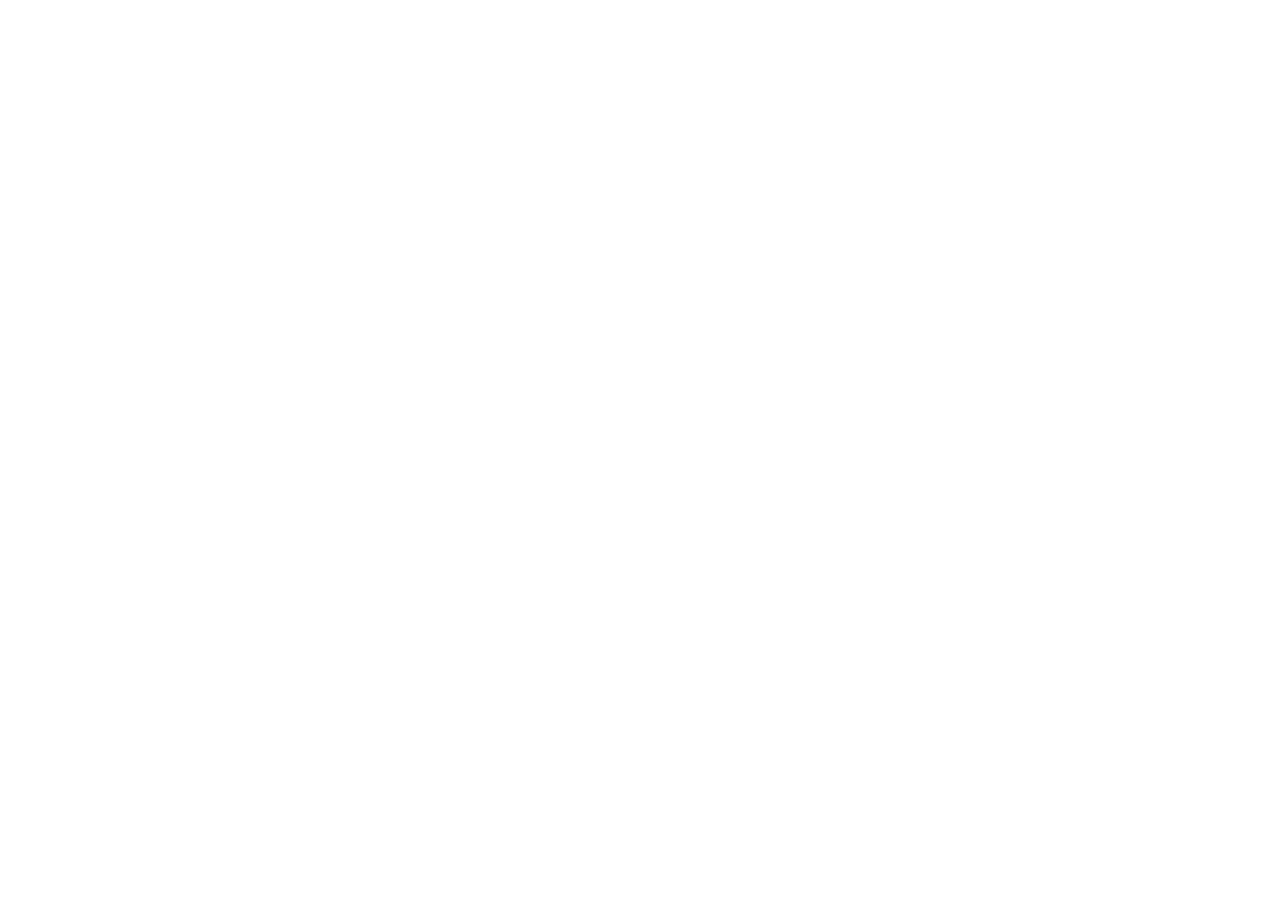
==== about.html @ 20d50cc1 "add all htmls" ====
<!DOCTYPE html>
<html lang="ja">
<head>
    <meta charset="UTF-8">
    <meta name="viewport" content="width=device-width, initial-scale=1.0">
    <title>Document</title>
</head>
<body>
    
</body>
</html>
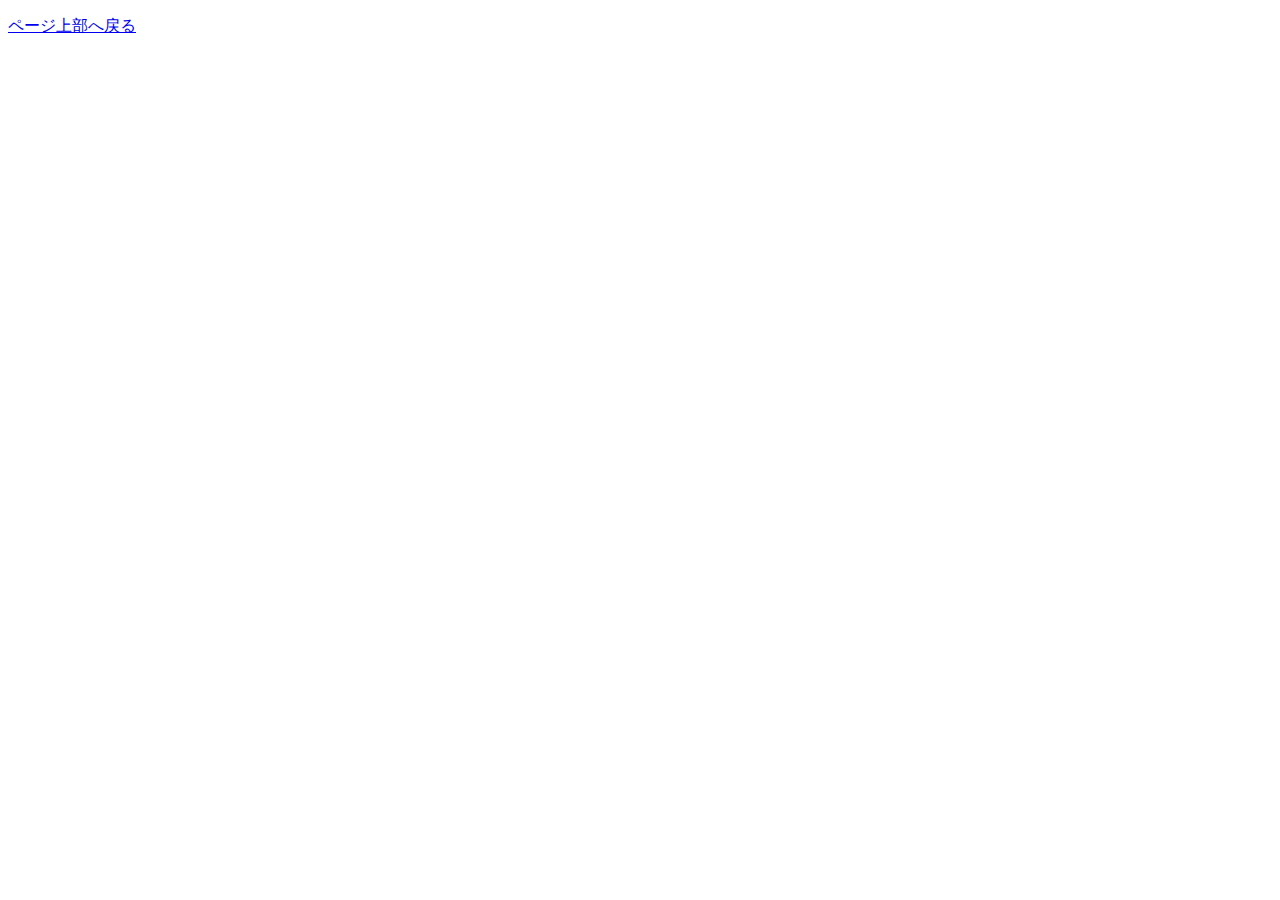
==== commit 10615847: "hirosaki-univ-clubs/#10 各HTMLに共通実装のlink-to-top導入" ====
--- a/about.html
+++ b/about.html
@@ -3,9 +3,31 @@
 <head>
     <meta charset="UTF-8">
     <meta name="viewport" content="width=device-width, initial-scale=1.0">
-    <title>Document</title>
+    <title>運営紹介</title>
 </head>
 <body>
-    
+    <header>
+        <div>
+            <!-- ハンバーガーメニューの実装入れる -->
+        </div>
+    </header>
+    <main>
+        <section class="link-to-top">
+            <p><a href="#">ページ上部へ戻る</a></p>
+        </section>
+    </main>
+    <footer>
+        <div>
+            <div class="footer-icons">
+                <!-- アイコン2個入れる -->
+            </div>
+            <div class="footer-sns-links">
+                <!-- SNSのリンク入れる -->
+            </div>
+            <div class="footer-page-links">
+                <!-- 各ページへのリンク入れる -->
+            </div>
+        </div>
+    </footer>
 </body>
 </html>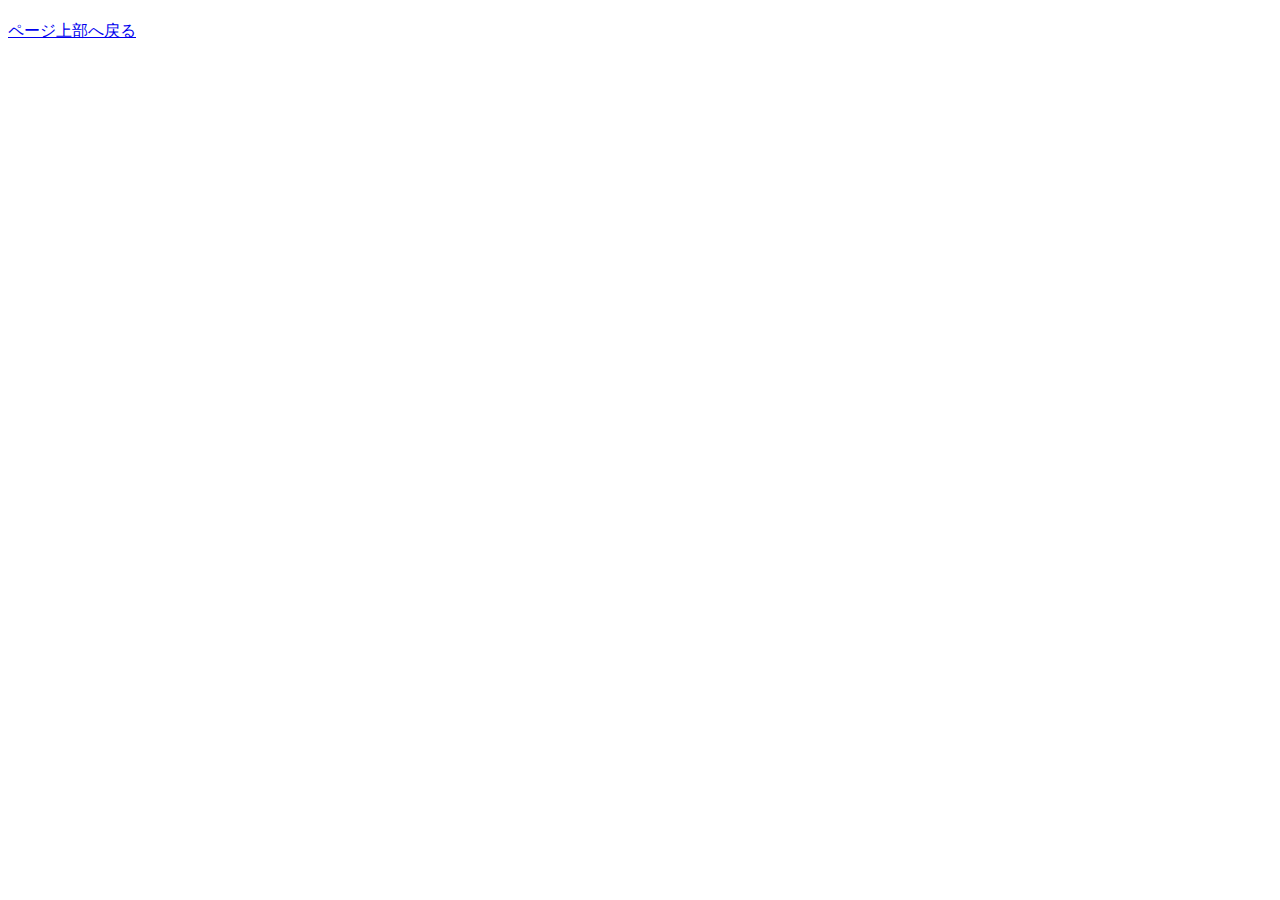
==== commit 18132bd4: "hirosaki-univ-clubs/#10 各HTMLに共通実装のフキダシ風HTMLの実装を追加" ====
--- a/about.html
+++ b/about.html
@@ -12,6 +12,9 @@
         </div>
     </header>
     <main>
+        <h1>
+            <!-- ふきだし風タイトルの実装入れる -->
+        </h1>
         <section class="link-to-top">
             <p><a href="#">ページ上部へ戻る</a></p>
         </section>
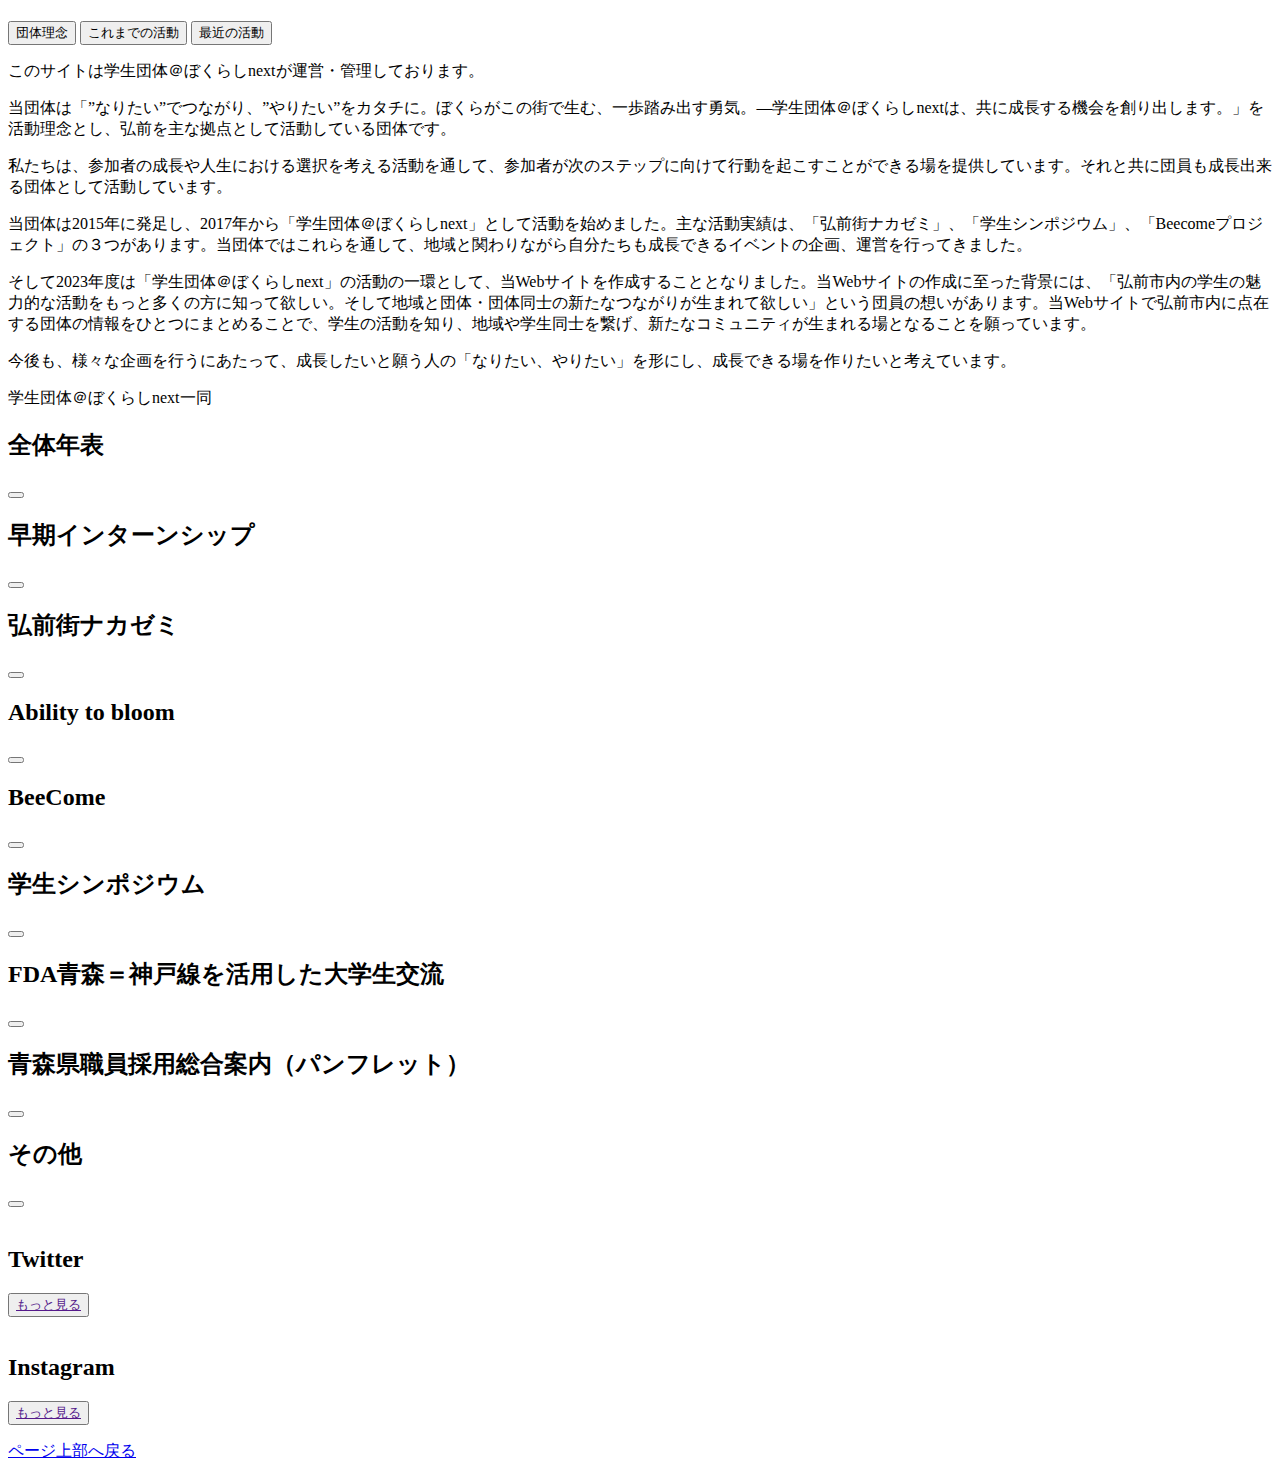
==== commit 2c37cc46: "hirosaki-univ-clubs/#10 about.htmlの骨組み追加" ====
--- a/about.html
+++ b/about.html
@@ -15,6 +15,146 @@
         <h1>
             <!-- ふきだし風タイトルの実装入れる -->
         </h1>
+        <nav class="about-link">
+            <button class="about-link-button about-link-philosophy">
+                団体理念
+            </button>
+            <button class="about-link-button about-link-history">
+                これまでの活動
+            </button>
+            <button class="about-link-button about-link-todays">
+                最近の活動
+            </button>
+        </nav>
+        <article class="about-philosophy">
+            <p>このサイトは学生団体＠ぼくらしnextが運営・管理しております。</p>
+            <p>当団体は「”なりたい”でつながり、”やりたい”をカタチに。ぼくらがこの街で生む、一歩踏み出す勇気。―学生団体＠ぼくらしnextは、共に成長する機会を創り出します。」を活動理念とし、弘前を主な拠点として活動している団体です。</p>
+            <p>私たちは、参加者の成長や人生における選択を考える活動を通して、参加者が次のステップに向けて行動を起こすことができる場を提供しています。それと共に団員も成長出来る団体として活動しています。</p>
+            <p>当団体は2015年に発足し、2017年から「学生団体＠ぼくらしnext」として活動を始めました。主な活動実績は、「弘前街ナカゼミ」、「学生シンポジウム」、「Beecomeプロジェクト」の３つがあります。当団体ではこれらを通して、地域と関わりながら自分たちも成長できるイベントの企画、運営を行ってきました。</p>
+            <p>そして2023年度は「学生団体＠ぼくらしnext」の活動の一環として、当Webサイトを作成することとなりました。当Webサイトの作成に至った背景には、「弘前市内の学生の魅力的な活動をもっと多くの方に知って欲しい。そして地域と団体・団体同士の新たなつながりが生まれて欲しい」という団員の想いがあります。当Webサイトで弘前市内に点在する団体の情報をひとつにまとめることで、学生の活動を知り、地域や学生同士を繋げ、新たなコミュニティが生まれる場となることを願っています。</p>
+            <p>今後も、様々な企画を行うにあたって、成長したいと願う人の「なりたい、やりたい」を形にし、成長できる場を作りたいと考えています。</p>
+            <p class="about-philosophy-center">学生団体＠ぼくらしnext一同</p>
+        </article>
+        <article class="about-history">
+            <nav>
+                <div>
+                    <!-- 全体年表 -->
+                    <!-- 各ページへのリンク実装入れる -->
+                </div>
+                <div>
+                    <!-- 早期インターンシップ -->
+                    <!-- 各ページへのリンク実装入れる -->
+                </div>
+                <div>
+                    <!-- 弘前街ナカゼミ -->
+                    <!-- 各ページへのリンク実装入れる -->
+                </div>
+                <div>
+                    <!-- Ability to bloom -->
+                    <!-- 各ページへのリンク実装入れる -->
+                </div>
+                <div>
+                    <!-- BeeCome -->
+                    <!-- 各ページへのリンク実装入れる -->
+                </div>
+                <div>
+                    <!-- 学生シンポジウム -->
+                    <!-- 各ページへのリンク実装入れる -->
+                </div>
+                <div>
+                    <!-- FDA青森＝神戸線を活用した大学生交流 -->
+                    <!-- 各ページへのリンク実装入れる -->
+                </div>
+                <div>
+                    <!-- 青森県職員採用総合案内（パンフレット） -->
+                    <!-- 各ページへのリンク実装入れる -->
+                </div>
+                <div>
+                    <!-- その他 -->
+                    <!-- 各ページへのリンク実装入れる -->
+                </div>
+            </nav>
+            <article>
+                <section class="about-history-item timeline">
+                    <h2>全体年表</h2>
+                    <div></div>
+                    <button></button>
+                </section>
+                <section class="about-history-item early-internship">
+                    <h2>早期インターンシップ</h2>
+                    <div></div>
+                    <button></button>
+                </section>
+                <section class="about-history-item machinaka-seminar">
+                    <h2>弘前街ナカゼミ</h2>
+                    <div></div>
+                    <button></button>
+                </section>
+                <section class="about-history-item ability-to-bloom">
+                    <h2>Ability to bloom</h2>
+                    <div></div>
+                    <button></button>
+                </section>
+                <section class="about-history-item beecome">
+                    <h2>BeeCome</h2>
+                    <div></div>
+                    <button></button>
+                </section>
+                <section class="about-history-item student-symposium">
+                    <h2>学生シンポジウム</h2>
+                    <div></div>
+                    <button></button>
+                    <p><a href=""></a></p>
+                </section>
+                <section class="about-history-item aomoli-kobe-line">
+                    <h2>FDA青森＝神戸線を活用した大学生交流</h2>
+                    <div></div>
+                    <button></button>
+                    <p></p>
+                    <p>
+                        <a href=""></a>
+                        <a href=""></a>
+                    </p>
+                </section>
+                <section class="about-history-item aomori-recruit-pamphlet">
+                    <h2>青森県職員採用総合案内（パンフレット）</h2>
+                    <div></div>
+                    <button></button>
+                    <p><a href=""></a></p>
+                </section>
+                <section class="about-history-item others">
+                    <h2>その他</h2>
+                    <div></div>
+                    <button></button>
+                </section>
+            </article>
+        </article>
+        <article class="about-todays">
+            <section class="about-todays-item todays-x">
+                <div>
+                    <img src="" alt="">
+                    <h2>Twitter</h2>
+                </div>
+                <div>
+                    <!-- Xの埋め込み入れる -->
+                </div>
+                <button>
+                    <a href="">もっと見る</a>
+                </button>
+            </section>
+            <section class="about-todays-item todays-instagram">
+                <div>
+                    <img src="" alt="">
+                    <h2>Instagram</h2>
+                </div>
+                <div>
+                    <!-- インスタの埋め込み入れる -->
+                </div>
+                <button>
+                    <a href="">もっと見る</a>
+                </button>
+            </section>
+        </article>
         <section class="link-to-top">
             <p><a href="#">ページ上部へ戻る</a></p>
         </section>
